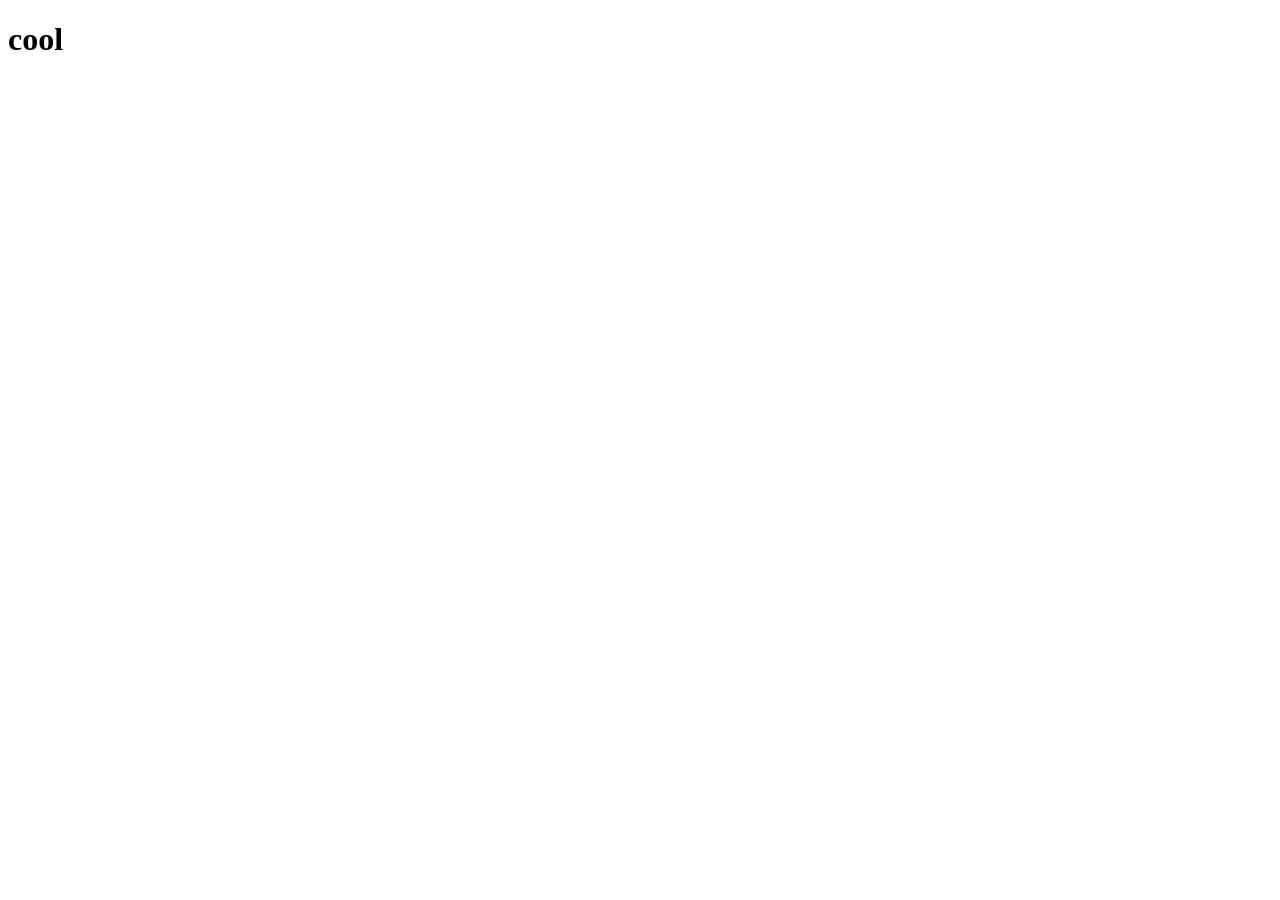
==== index.html @ 54cdc260 "Create index.html Just a test" ====
<!DOCTYPE html>
<html lang="en">
<head>
    <meta charset="UTF-8">
    <meta name="viewport" content="width=device-width, initial-scale=1.0">
    <title>Document</title>
</head>
<body>
    <h1>cool</h1>
</body>
</html>
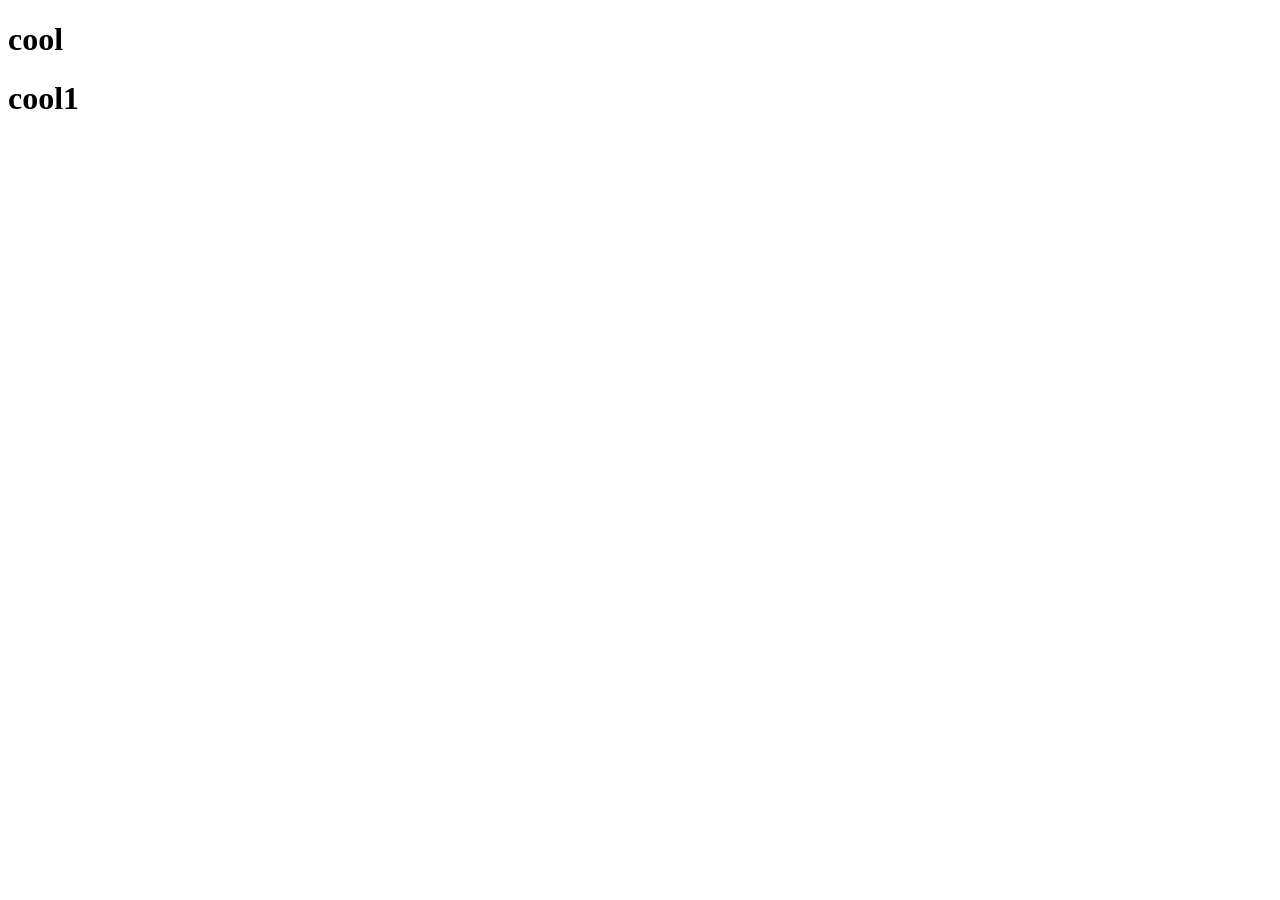
==== commit a0a9c6c2: "Create index.html Created a trial file" ====
--- a/index.html
+++ b/index.html
@@ -7,5 +7,6 @@
 </head>
 <body>
     <h1>cool</h1>
+    <h1>cool1</h1>
 </body>
 </html>
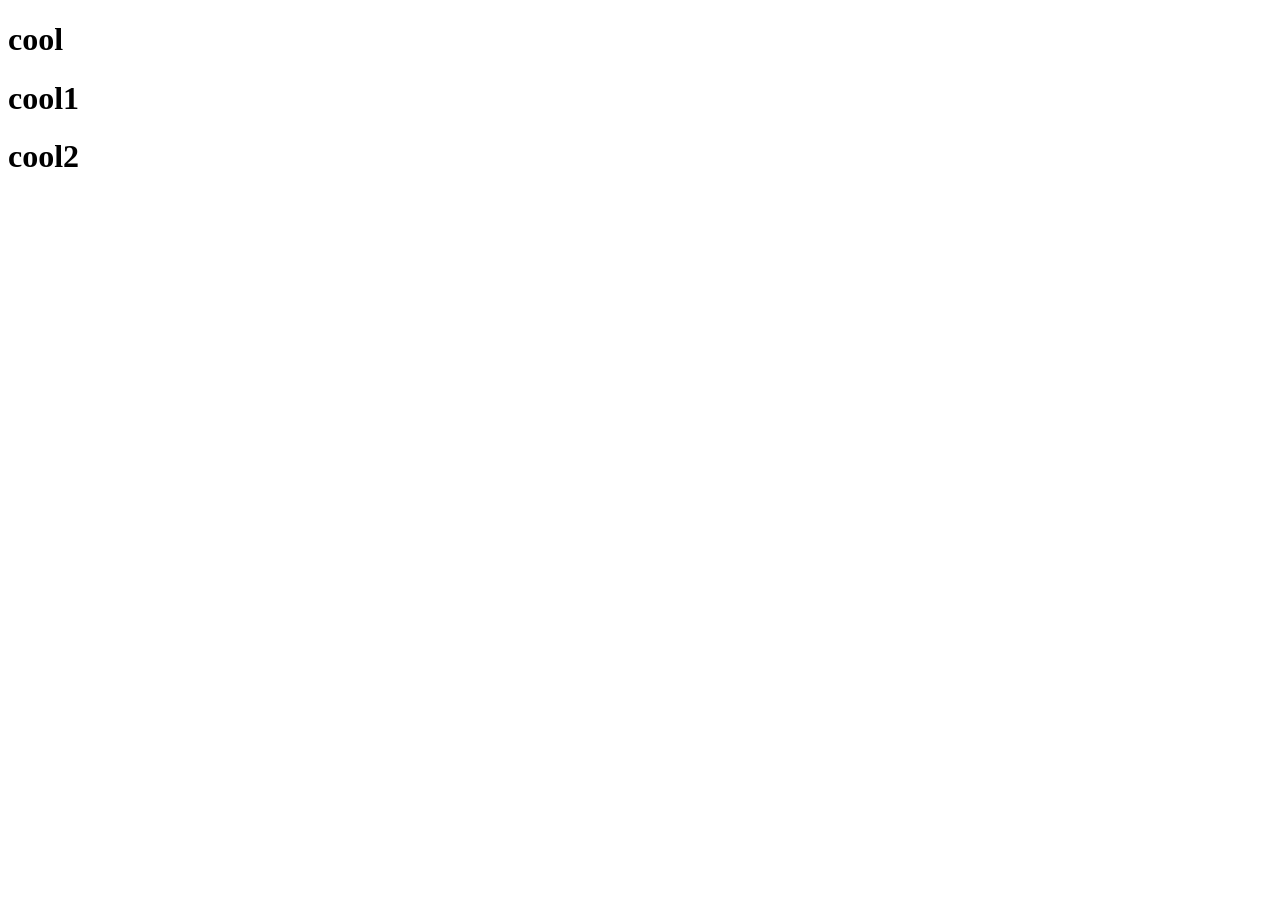
==== commit f5f1ca86: "Update index.html Another test" ====
--- a/index.html
+++ b/index.html
@@ -8,5 +8,6 @@
 <body>
     <h1>cool</h1>
     <h1>cool1</h1>
+    <h1>cool2</h1>
 </body>
 </html>
